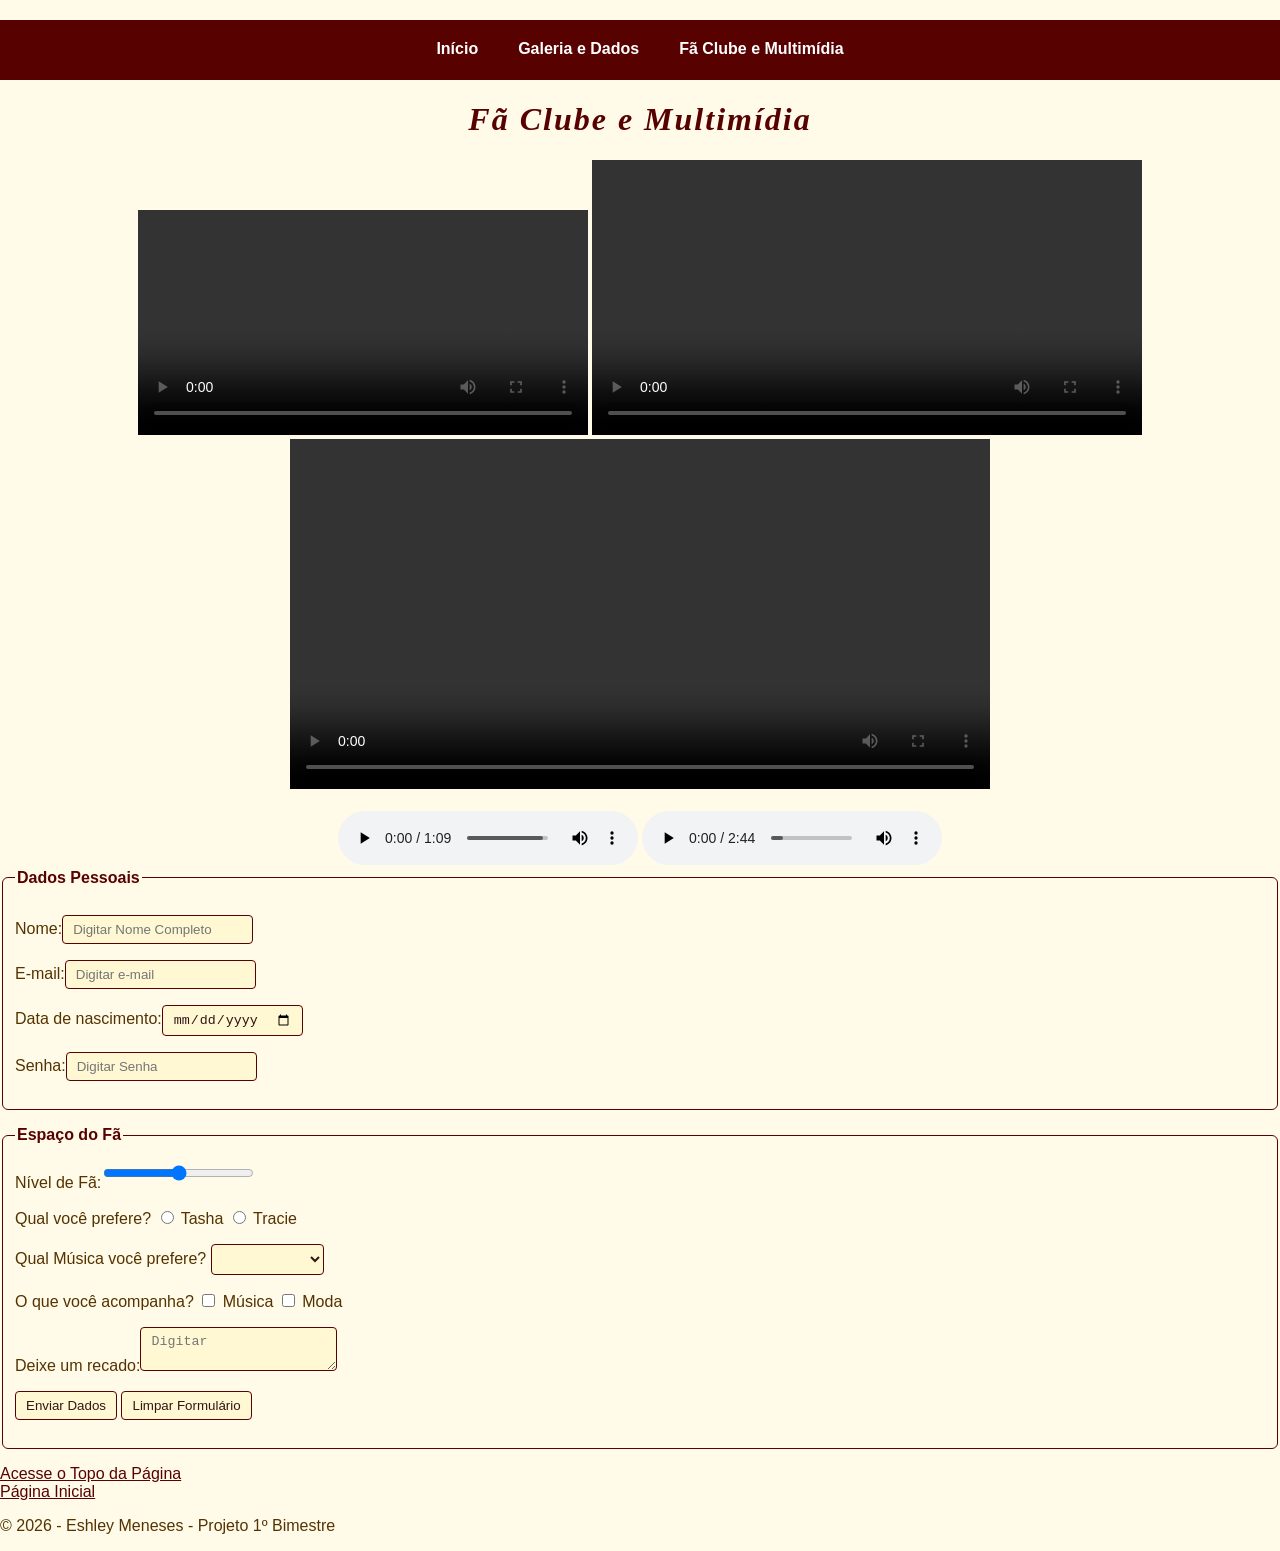
==== TrabalhoDeInterface/pagina/formulario.html @ 4b3e2718 "Add files via upload" ====
<!DOCTYPE html>
<html lang="pt-br">
<head>
    <meta charset="UTF-8">
    <meta name="viewport" content="width=device-width, initial-scale=1.0">
    <title>T&T | Contato</title>
    <linK rel="stylesheet" href="../style.css">
    <link rel="icon" href="../arquivos/Ycb3beMp_400x400.jpg">
</head>
<body>
    <h2 id="ancora3"></h2>
    <header>
    <nav>
        <ul class="menu">
            <li><a href="../index.html">Início</a></li>
            <li><a href="../pagina/projeto.html">Galeria e Dados</a></li>
            <li><a href="../pagina/formulario.html">Fã Clube e Multimídia</a></li>
        </ul>
    </nav>
</header>
    <h1 class="center-title">
        <em>Fã Clube e Multimídia</em>
    </h1>
<div style="text-align: center;">
    <video src="../arquivos/edit.mp4" controls width="450"></video>
    <video src="../arquivos/edit.mp4" controls width="550"></video>
    <video src="../arquivos/entrevista.mp4" controls width="700"></video>
<br>
<br>
<audio src="../arquivos/Tasha e Tracie feat. Helen Helene - Tic Tac [Lyric Video] - TASHA & TRACIE (128k).mp3" controls></audio>
<audio src="../arquivos/YouTube_Tasha-_-Tracie-Willy-Videoclipe-Oficial-_Media_o5wmNuP7Cvc_009_128k.mp3" controls></audio>   
</div>
<form action="#" method="post">
    <fieldset>
        <legend>Dados Pessoais</legend>
<p>
    Nome:<input type="text" placeholder="Digitar Nome Completo">
</p>
<p>
    E-mail:<input type="email" placeholder="Digitar e-mail">
</p>
<p>
    Data de nascimento:<input type="date" placeholder="Digitar Data de Nascimento">
</p>
<p>
    Senha:<input type="password" placeholder="Digitar Senha">
</p>
<p></fieldset>
    <fieldset>
    <legend>Espaço do Fã</legend>
    Nível de Fã:<input type="range">
</p>
<p>
    Qual você prefere?
    <input type="radio" name="fav" value="ta" required> Tasha
    <input type="radio" name="fav" value="tr"> Tracie    
</p>
<p>
    Qual Música você prefere?
    <select id="faixa" name="faixa">
        <option></option>
        <option value="Amina">Amina</option>
        <option value="Desce Licor">Desce Licor</option>
        <option value="Willy">Willy</option>
        <option value="outras">Outras</option>
    </select>
</p>
<p>
    O que você acompanha?
   <input type="checkbox" name="acompanha" value="musica" required> Música
<input type="checkbox" name="acompanha" value="moda"> Moda
</p>
<p>
    Deixe um recado:<textarea name="mensagem" placeholder="Digitar"></textarea>
</p>
<p>
    <input type="submit" value="Enviar Dados">
    <input type="reset" value="Limpar Formulário">
</p>
    </fieldset>
</form>
<a href="#ancora3">Acesse o Topo da Página</a>
<br>
<a href="../index.html">Página Inicial</a>
<p>&copy; 2026 - Eshley Meneses - Projeto 1º Bimestre</p>
</body>
</html>
---- TrabalhoDeInterface/style.css ----
body {
    background-color: #ffd90017; 
    color: #553300;
    margin: 0;
    font-family: Arial, sans-serif;

    animation: fadeIn 1s ease-in;
}
@keyframes fadeIn {
    from { opacity: 0; transform: translateY(20px); }
    to { opacity: 1; transform: translateY(0); }
}
h1, h2, h3 {
    font-family: cursive;
    text-align: center;
    color: #580101;
    letter-spacing: 2px;
}
.menu {
    list-style: none;
    display: flex;
    justify-content: center;
    background-color: #580101;
    padding: 20px;
    border-bottom: 2px solid #580101;
}

.menu li a {
    text-align: center;
    color: #ffffff;
    margin: 0 20px;
    text-decoration: none;
    font-weight: bold;
    position: relative;
}
.menu li a::after {
    content: "";
    width: 0;
    height: 2px;
    background: #580101;
    position: absolute;
    left: 0;
    bottom: -5px;
    transition: 0.3s;
}

.menu li a:hover::after {
    width: 100%;
}
.hero {
    text-align: center;
    padding: 80px 20px;
    background: linear-gradient(to bottom, #000, #111);
    border-bottom: 2px solid #580101;
}
img {
    display: block;
    margin: 20px auto;
    max-width: 90%;
    transition: 0.3s;
    border-radius: 8px;
    border: 2px solid #580101;
}

img:hover {
    transform: scale(1.05);
    filter: brightness(1.3);
    border-radius: 8px;
    border: 2px solid #580101;
}
.galeria {
    display: grid;
    grid-template-columns: repeat(auto-fit, minmax(250px, 1fr));
    gap: 15px;
    padding: 20px;
}

.galeria img {
    width: 100%;
    height: 250px;
    object-fit: cover;
    border-radius: 8px;
    border: 2px solid #580101;
}
.botao {
    display: inline-block;
    margin: 30px;
    padding: 12px 25px;
    border: 2px solid #580101;
    color: #580101;
    text-decoration: none;
    font-weight: bold;
    transition: 0.3s;
}

.botao:hover {
    background-color: #580101;
    color: #ffd90017;
}
table {
    margin: 20px auto;
    border-collapse: collapse;
    background-color: #ffd90017;
}

th, td {
    border: 1px solid #580101;
    padding: 10px;
}
.midia {
    text-align: center;
}

::-webkit-scrollbar {
    width: 8px;
}

::-webkit-scrollbar-thumb {
    background: #580101;
}

a {
  color: #580101;
  text-decoration: underline;
  transition: color 0.3s;
}
a:hover { color: #580101; }

input, select, textarea {
  background-color: #ffd90017;
  color: #301616;
  border: 1px solid #580101;
  padding: 6px 10px;
  border-radius: 4px;
}
fieldset {
  border: 1px solid #580101;
  border-radius: 6px;
  margin-bottom: 16px;
  padding: 12px;
}
legend {
  color: #580101;
  font-weight: bold;
}
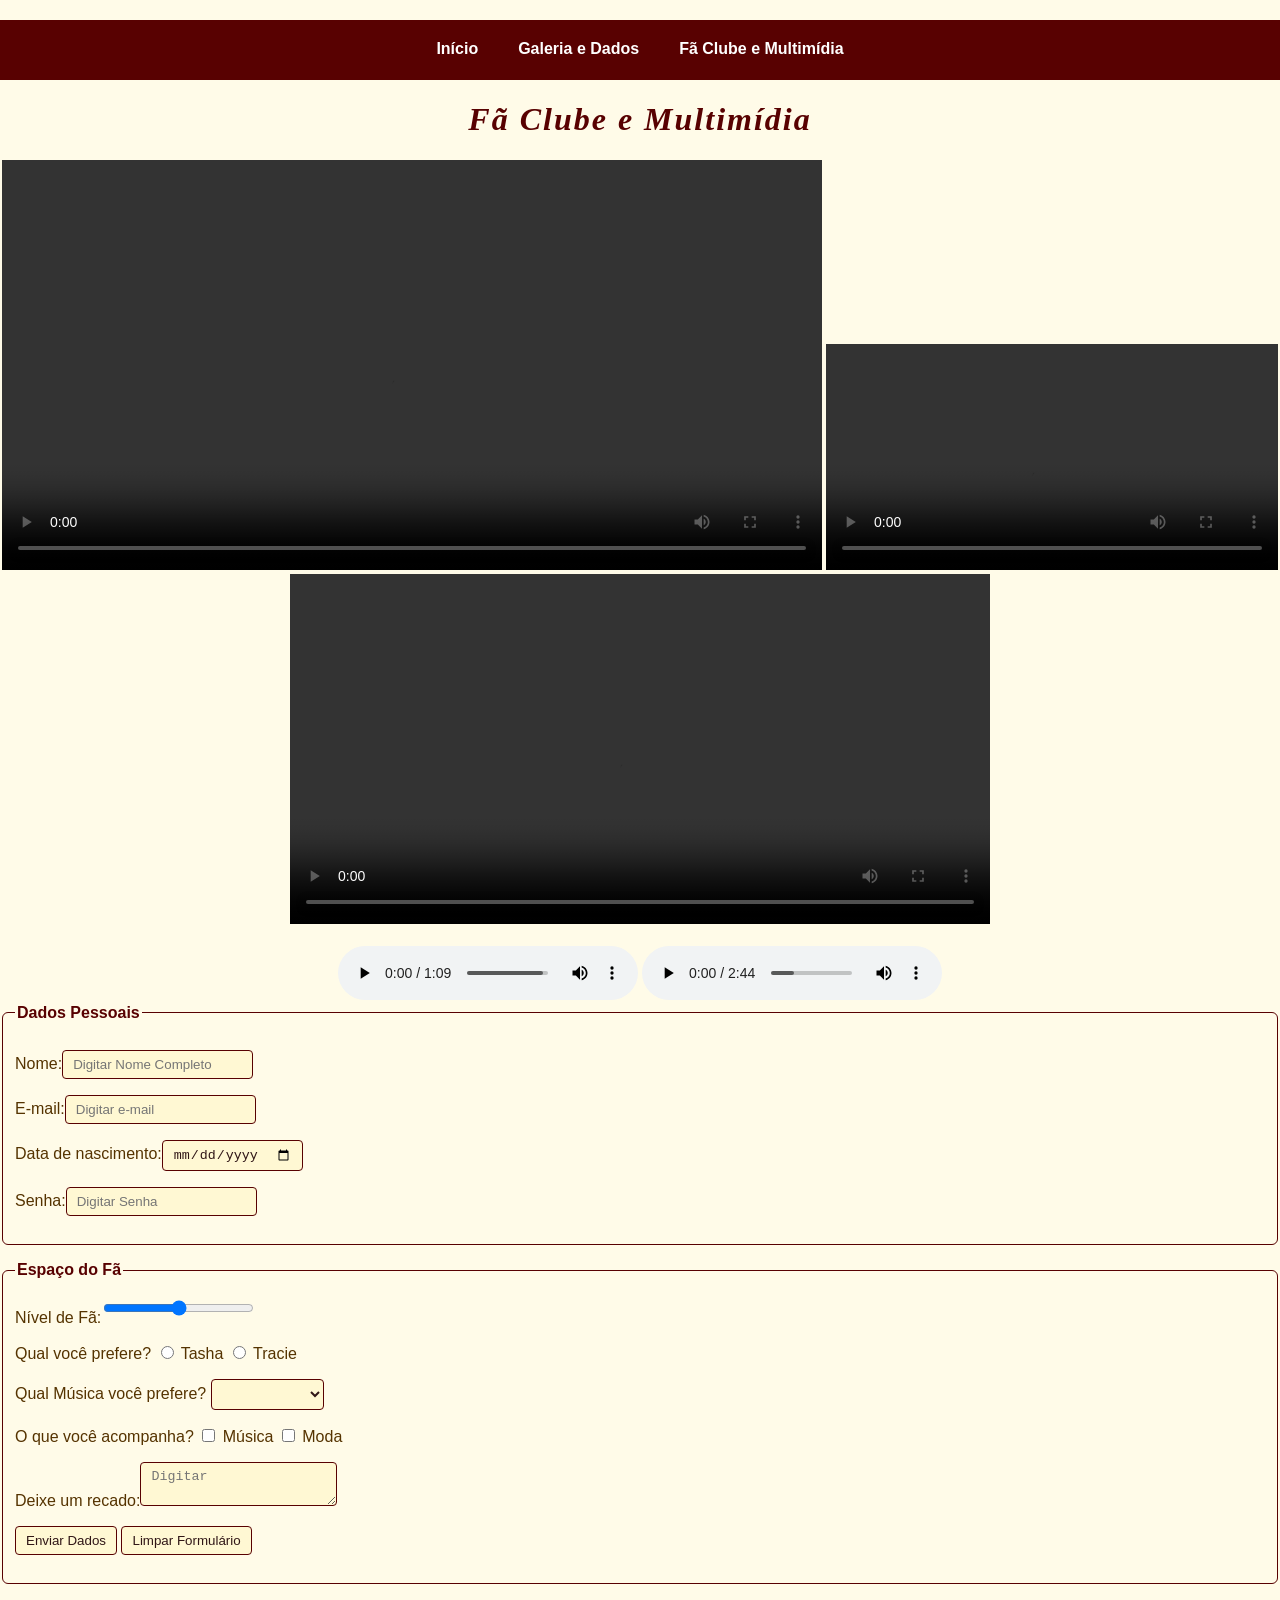
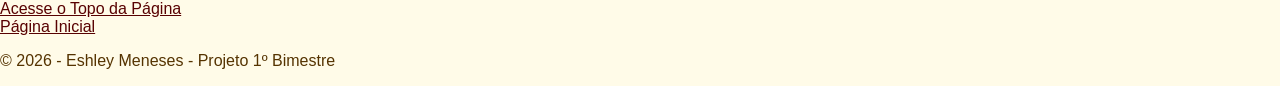
==== commit e9c697d6: "Add files via upload" ====
--- a/TrabalhoDeInterface/pagina/formulario.html
+++ b/TrabalhoDeInterface/pagina/formulario.html
@@ -5,7 +5,7 @@
     <meta name="viewport" content="width=device-width, initial-scale=1.0">
     <title>T&T | Contato</title>
     <linK rel="stylesheet" href="../style.css">
-    <link rel="icon" href="../arquivos/Ycb3beMp_400x400.jpg">
+    <link rel="icon" href="../arquivos/icon.jpg">
 </head>
 <body>
     <h2 id="ancora3"></h2>
@@ -22,8 +22,8 @@
         <em>Fã Clube e Multimídia</em>
     </h1>
 <div style="text-align: center;">
-    <video src="../arquivos/edit.mp4" controls width="450"></video>
-    <video src="../arquivos/edit.mp4" controls width="550"></video>
+    <video src="../arquivos/erro.mp4" controls width="820"></video>
+    <video src="../arquivos/edit.mp4" controls width="452"></video>
     <video src="../arquivos/entrevista.mp4" controls width="700"></video>
 <br>
 <br>
